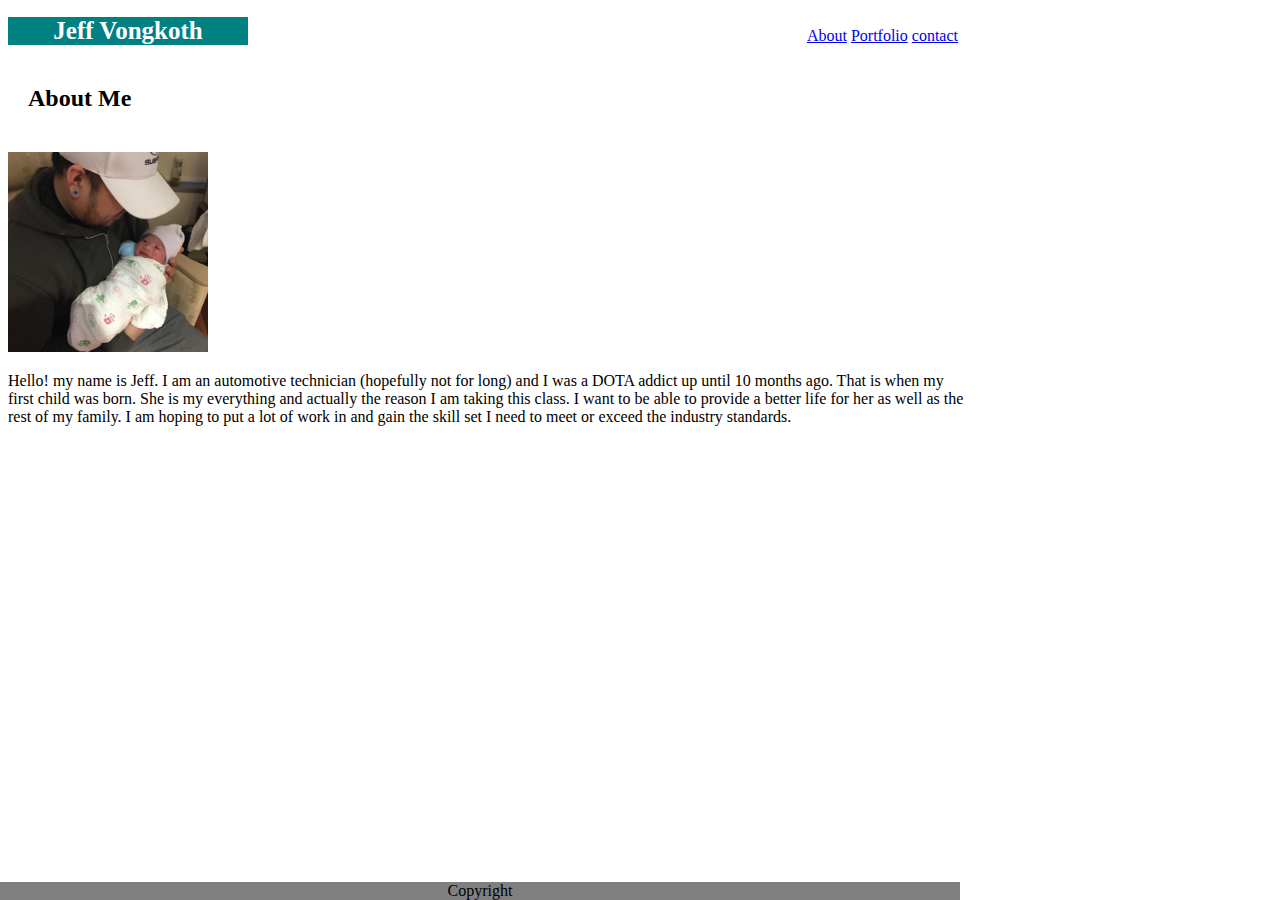
==== Aboutme.html @ 24eec489 "added div" ====
<!DOCTYPE html>
<html>
<head>
    <title>This Is Who I Am</title>
    <link rel="stylesheet" href="./assets/css/styles.css" type="text/css">
</head>
<body>        
    <header>
        <div id="container">
        <nav>
            <a href="/About/">About</a>
            <a href="/Portfolio/">Portfolio</a>
            <a href="/contact/">contact</a>
        </nav>
        </div>
    </header>
    <h1>Jeff Vongkoth</h1>

    <h2>About Me</h2>
        <img src="assets/images/activity.jpg" alt="Biopic" height="200" width="200"/>
        <p> Hello! my name is Jeff. I am an automotive technician (hopefully not for long) and I was a DOTA addict up until 10 months ago. That is when my first child was born. She is my everything and actually the reason I am taking this class. I want to be able to provide a better life for her as well as the rest of my family. I am hoping to put a lot of work in and gain the skill set I need to meet or exceed the industry standards.</p>

<footer>Copyright</footer>
</body>
</html>
---- assets/css/styles.css ----
body {
    font-family: Georgia, 'Times New Roman', Times, serif;

}


#container {
    background:grey;
    border-bottom: 2px;
    height: 30%;
    width: 100%;
}

h1 {
    background: teal;
    color: white;   
    width: 25%;
    text-align: center;
    font-size: 25px;

}

nav {
   float: right;
   padding: 10px;
   color: grey;
}

body {
    width: 960px;
    background-image: url("../images/cork.png")
}

footer {

    width: 960px;
    background: grey;
    position: absolute;
    left: 0;
    right: 0;
    bottom: 0;
    text-align: center;
}


img, p, { float:left;
}

#contactForm {
    background: white;
    margin: 0 auto;
    padding: 0 auto;
    width: 70%;
    border: none;


}

h2 {
    border-bottom: grey 5px;
    background: white;
    padding: 20px;

}
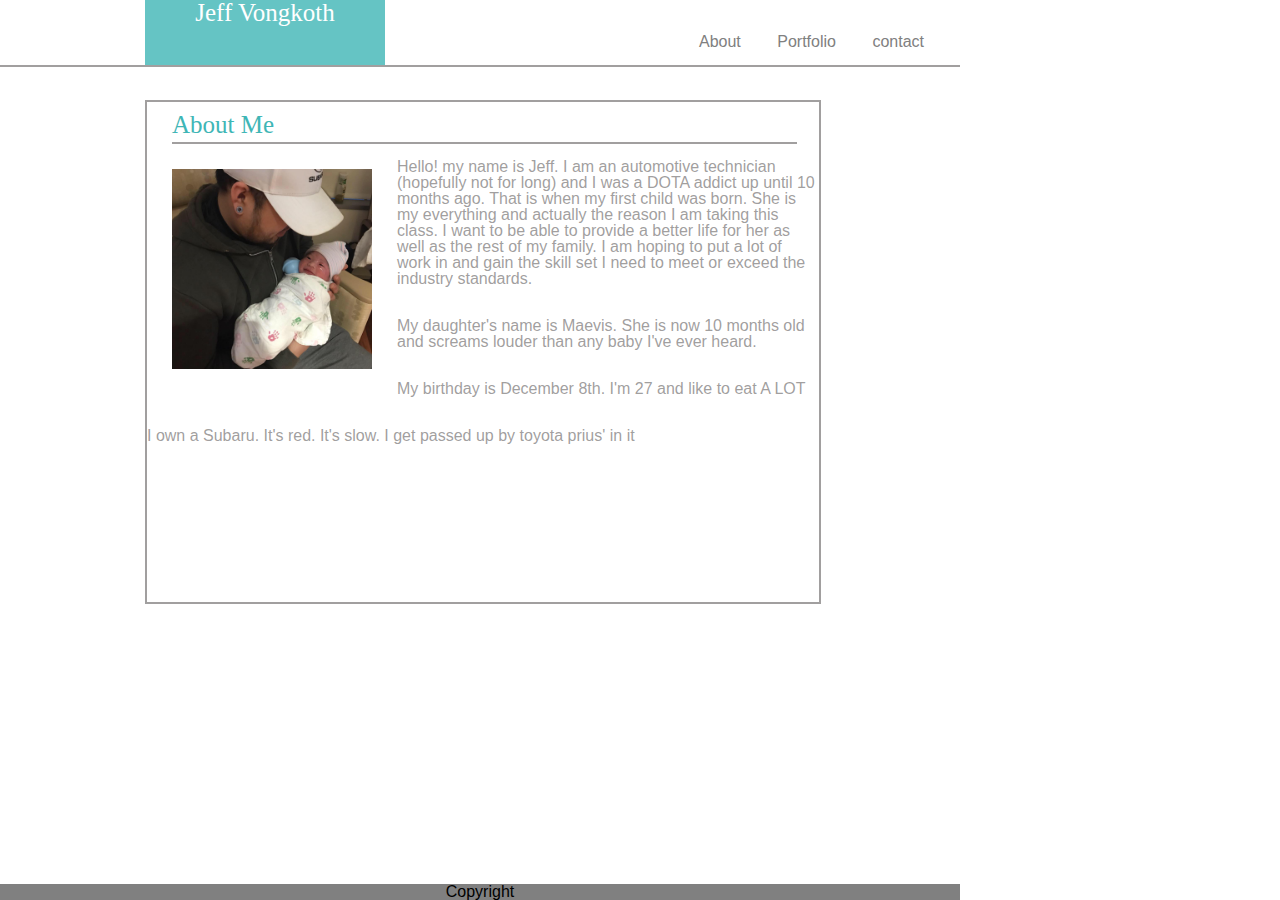
==== commit c844cca3: "a lot of stuff added/fixed" ====
--- a/Aboutme.html
+++ b/Aboutme.html
@@ -2,23 +2,31 @@
 <html>
 <head>
     <title>This Is Who I Am</title>
-    <link rel="stylesheet" href="./assets/css/styles.css" type="text/css">
+    <link rel="stylesheet" href="./assets/css/reset.css" type="text/css">
+    <link rel="stylesheet" href="./assets/css/styles.css" type="text/css">    
 </head>
 <body>        
-    <header>
-        <div id="container">
-        <nav>
-            <a href="/About/">About</a>
-            <a href="/Portfolio/">Portfolio</a>
-            <a href="/contact/">contact</a>
-        </nav>
-        </div>
-    </header>
+<header>
+    
+    <nav>
+        <li><a href="./About.html">About</a></li>
+        <li><a href="./Portfolio.html">Portfolio</a></li>
+        <li><a href="./contact.html">contact</a></li>
+    </nav>
     <h1>Jeff Vongkoth</h1>
-
-    <h2>About Me</h2>
-        <img src="assets/images/activity.jpg" alt="Biopic" height="200" width="200"/>
+</header>
+    <div class= "container3">
+        <h2 id= "title">About Me</h2>
+        <img src="assets/images/activity.jpg" alt="Biopic" class='propic' height="200" width="200"/>
         <p> Hello! my name is Jeff. I am an automotive technician (hopefully not for long) and I was a DOTA addict up until 10 months ago. That is when my first child was born. She is my everything and actually the reason I am taking this class. I want to be able to provide a better life for her as well as the rest of my family. I am hoping to put a lot of work in and gain the skill set I need to meet or exceed the industry standards.</p>
+        <br>
+        <p> My daughter's name is Maevis. She is now 10 months old and screams louder than any baby I've ever heard. </p>
+        <br>
+        <p>My birthday is December 8th. I'm 27 and like to eat A LOT</p>
+        <br>
+        <p>I own a Subaru. It's red. It's slow. I get passed up by toyota prius' in it</p>
+        <br>
+    </div>
 
 <footer>Copyright</footer>
 </body>
--- a/assets/css/styles.css
+++ b/assets/css/styles.css
@@ -1,38 +1,43 @@
 body {
-    font-family: Georgia, 'Times New Roman', Times, serif;
+    font-family: Arial, Helvetica, sans-serif;
 
 }
 
 
 #container {
-    background:grey;
-    border-bottom: 2px;
+    background: white;
     height: 30%;
     width: 100%;
+    position: static;
+    padding: 0;
 }
 
 h1 {
-    background: teal;
+    padding: 0 auto; 
+    background: rgb(63, 182, 182);
+    opacity: 0.8;
     color: white;   
     width: 25%;
+    height: 65px;   
     text-align: center;
     font-size: 25px;
+    position: relative;
+    left: 145px;
+    top: 0px;
+    font-family: Georgia, 'Times New Roman', Times, serif;
 
 }
-
 nav {
    float: right;
-   padding: 10px;
+   padding: 20px;
    color: grey;
+   
 }
-
 body {
     width: 960px;
     background-image: url("../images/cork.png")
 }
-
 footer {
-
     width: 960px;
     background: grey;
     position: absolute;
@@ -41,26 +46,87 @@
     bottom: 0;
     text-align: center;
 }
-
-
-img, p, { float:left;
-}
-
-#contactForm {
+.contactForm {
     background: white;
     margin: 0 auto;
     padding: 0 auto;
     width: 70%;
     border: none;
+}
 
+fieldset {
+    border-style: none;
+}
+.container3 {
+    background: white;
+    margin: 100px;
+    padding: 0 auto;
+    width: 70%;
+    border: solid rgba(155, 153, 153, 0.938);
+    border-width: 2px;
+    height: 500px;
+    margin-left: 145px;
+    float: left;
+    color: rgba(155, 153, 153, 0.938);
+}
+.clearfix {
+    overflow: auto;
+}
+header {
+    width: 960px;
+    float: left;
+    background: white;
+    left: 0;
+    top: 0;
+    height: 65px;
+    position: absolute;
+    border-bottom-color: rgba(155, 153, 153, 0.938);
+    border-bottom-style: solid;
+    border-bottom-width: 2px;
+    margin-bottom: 100px;
+}
 
+li {
+
+    display: inline-block;
+    color: white;
+    text-align: center;
+    padding: 14px 16px;
+    text-decoration: none;
+}
+
+li a{
+    text-decoration: none;
+    color: grey;
 }
 
 h2 {
-    border-bottom: grey 5px;
-    background: white;
-    padding: 20px;
-
+    color: rgb(63, 182, 182);
+    font-family: Georgia, 'Times New Roman', Times, serif;
 }
 
+.propic {
+    float: left;
+    height: auto;
+    width: 200px;
+    margin-top: 10px;
+    margin-right: 25px;
+    margin-left: 25px;
+    padding-top: 15px;
+    margin-bottom: 20px;
+}
 
+#title {
+    height: 30px;
+    width: 93%;
+    margin-top: 10px;
+    margin-left: 25px;
+    font-size: 25px;
+    border-bottom-color: rgba(155, 153, 153, 0.938);
+    border-bottom-width: 2px;
+    border-style: solid;
+}
+
+p {
+    padding-top: 15px;
+}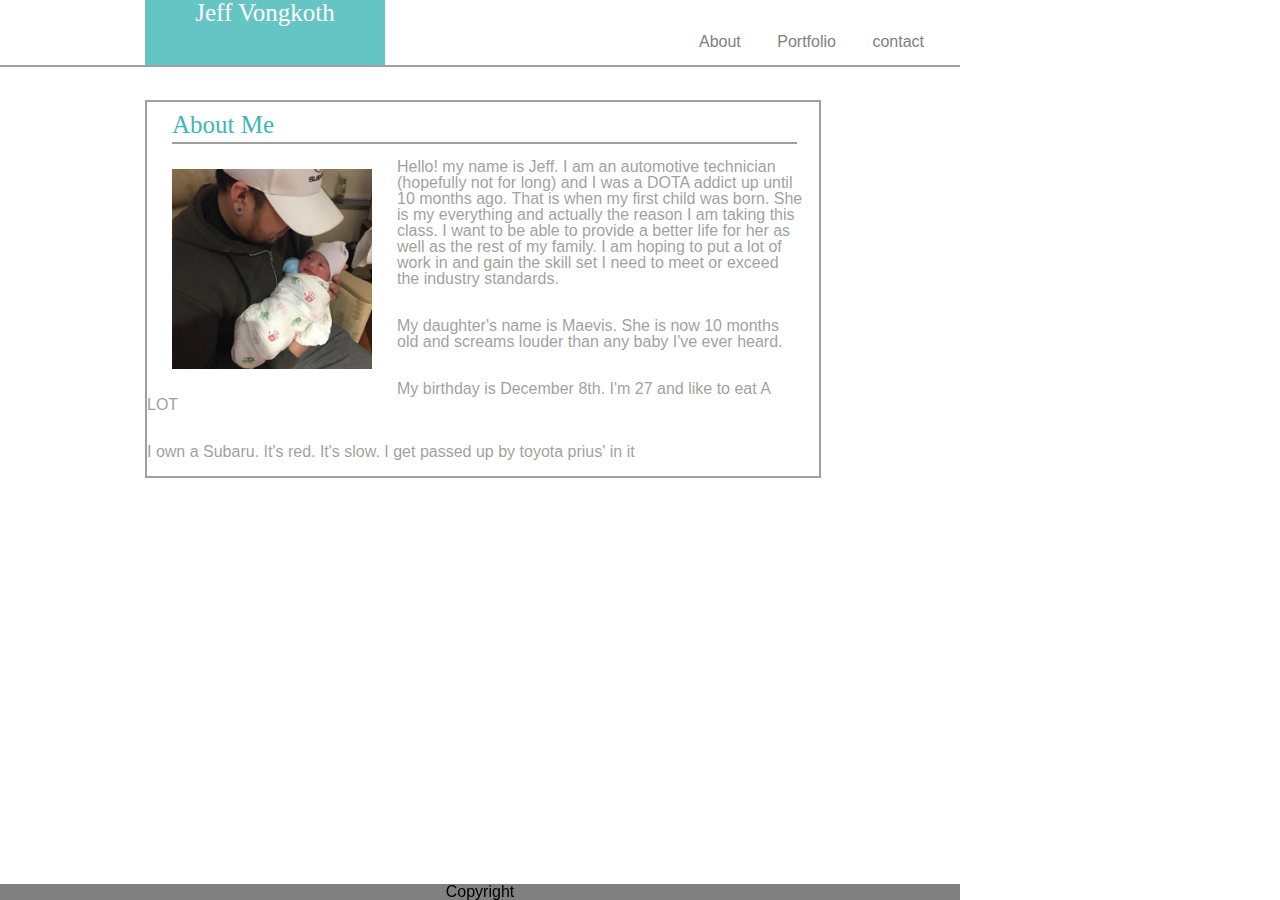
==== commit 900d6f9c: "fixed image positioning" ====
--- a/Aboutme.html
+++ b/Aboutme.html
@@ -9,7 +9,7 @@
 <header>
     
     <nav>
-        <li><a href="./About.html">About</a></li>
+        <li><a href="./Aboutme.html">About</a></li>
         <li><a href="./Portfolio.html">Portfolio</a></li>
         <li><a href="./contact.html">contact</a></li>
     </nav>
--- a/assets/css/styles.css
+++ b/assets/css/styles.css
@@ -40,7 +40,7 @@
 footer {
     width: 960px;
     background: grey;
-    position: absolute;
+    position: fixed;
     left: 0;
     right: 0;
     bottom: 0;
@@ -64,10 +64,12 @@
     width: 70%;
     border: solid rgba(155, 153, 153, 0.938);
     border-width: 2px;
-    height: 500px;
+    height: 100%;
     margin-left: 145px;
     float: left;
     color: rgba(155, 153, 153, 0.938);
+    overflow: hidden;
+    
 }
 .clearfix {
     overflow: auto;
@@ -129,4 +131,26 @@
 
 p {
     padding-top: 15px;
+    margin-right: 15px;
+}
+
+ul {
+    float: left;
+    height: 20px;
+    width: 20px;
+    position: absolute;
+
+
+}
+
+.clearfix{
+    overflow: hidden;
+}
+
+.gallery {
+    margin: 5px;
+    border: 1px solid #ccc;
+    float: left;
+    width: 180px;
+    margin-right: 25px;
 }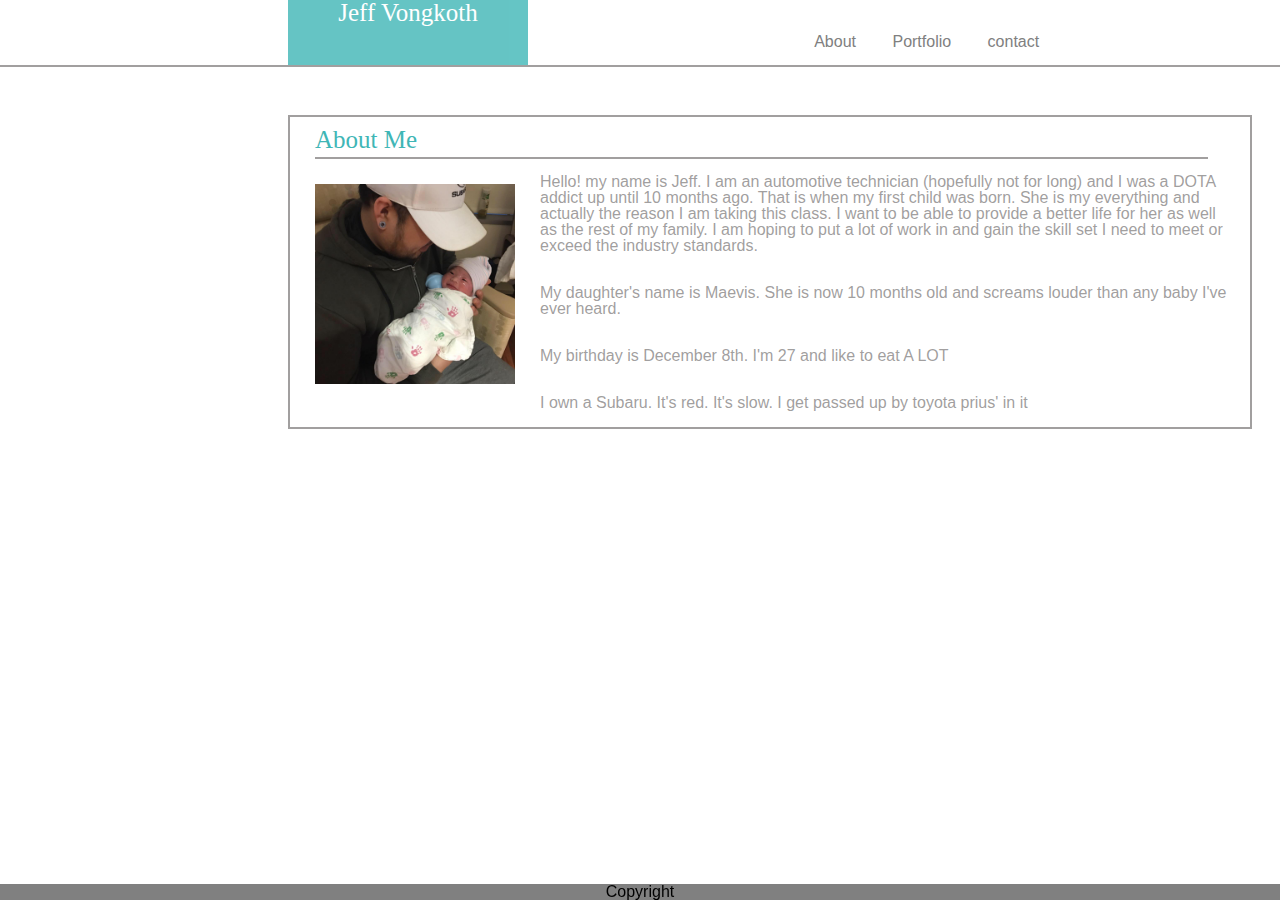
==== commit 1c51a728: "added connect with me" ====
--- a/Aboutme.html
+++ b/Aboutme.html
@@ -7,14 +7,16 @@
 </head>
 <body>        
 <header>
-    
+<div class="container">
     <nav>
         <li><a href="./Aboutme.html">About</a></li>
         <li><a href="./Portfolio.html">Portfolio</a></li>
         <li><a href="./contact.html">contact</a></li>
     </nav>
-    <h1>Jeff Vongkoth</h1>
+</div>
 </header>
+<h1>Jeff Vongkoth</h1>
+
     <div class= "container3">
         <h2 id= "title">About Me</h2>
         <img src="assets/images/activity.jpg" alt="Biopic" class='propic' height="200" width="200"/>
--- a/assets/css/styles.css
+++ b/assets/css/styles.css
@@ -22,7 +22,7 @@
     text-align: center;
     font-size: 25px;
     position: relative;
-    left: 145px;
+    left: 30%;
     top: 0px;
     font-family: Georgia, 'Times New Roman', Times, serif;
 
@@ -31,6 +31,8 @@
    float: right;
    padding: 20px;
    color: grey;
+   margin-right: 16%;
+   
    
 }
 body {
@@ -38,7 +40,7 @@
     background-image: url("../images/cork.png")
 }
 footer {
-    width: 960px;
+    width: 100%;
     background: grey;
     position: fixed;
     left: 0;
@@ -59,13 +61,14 @@
 }
 .container3 {
     background: white;
-    margin: 100px;
+    margin: 50px;
     padding: 0 auto;
-    width: 70%;
+    width: 960px;
     border: solid rgba(155, 153, 153, 0.938);
     border-width: 2px;
     height: 100%;
-    margin-left: 145px;
+    margin-left: 30%;
+    margin-right: 30%;
     float: left;
     color: rgba(155, 153, 153, 0.938);
     overflow: hidden;
@@ -75,7 +78,7 @@
     overflow: auto;
 }
 header {
-    width: 960px;
+    width: 100%;
     float: left;
     background: white;
     left: 0;
@@ -148,9 +151,75 @@
 }
 
 .gallery {
-    margin: 5px;
-    border: 1px solid #ccc;
-    float: left;
-    width: 180px;
-    margin-right: 25px;
-}+    display: inline-block;
+    padding-left: 20%;
+    margin-left: 0 auto;
+    margin-top: 25px;
+    float: left;
+    margin-bottom: 25px;
+    position: relative;
+}                                                               
+
+.gallery2 {
+    float: left;
+    display: inline-block;
+    padding-left: 20%;
+    margin-left: 0 auto;
+    margin-top: 25px;
+    margin-bottom: 25px;
+    position: relative;
+}
+
+fieldset {
+    margin-left: 25px;
+    margin-top: 25px;
+    margin-bottom: 50px;
+}
+.containerX {    background: white;
+    margin: 50px;
+    padding: 0 auto;
+    width: 55%;
+    border: solid rgba(155, 153, 153, 0.938);
+    border-width: 2px;
+    height: 100%;
+    margin-left: 30%;
+    margin-right: 30%;
+    float: left;
+    color: rgba(155, 153, 153, 0.938);
+    overflow: hidden;
+    margin-bottom: 30px;
+
+}
+
+clearfix{
+
+}
+#submit {
+    padding: 0 auto; 
+    background: rgb(63, 182, 182);
+    opacity: 0.8;
+    color: white;   
+    text-align: center;
+    font-size: 20px;
+    position: relative;
+    left: 0 auto;
+    top: 20px;
+    padding: 10px;
+    text-decoration: none;
+}
+
+.right {
+    float: right;
+    top: 15%;
+    margin-left: 60%;
+    position: absolute;
+    background: white;
+    border: solid rgba(155, 153, 153, 0.938);
+}
+
+h3 {
+    color: rgb(63, 182, 182);
+    border-bottom: rgba(155, 153, 153, 0.938);
+    border-bottom-width: 2px;
+}
+
